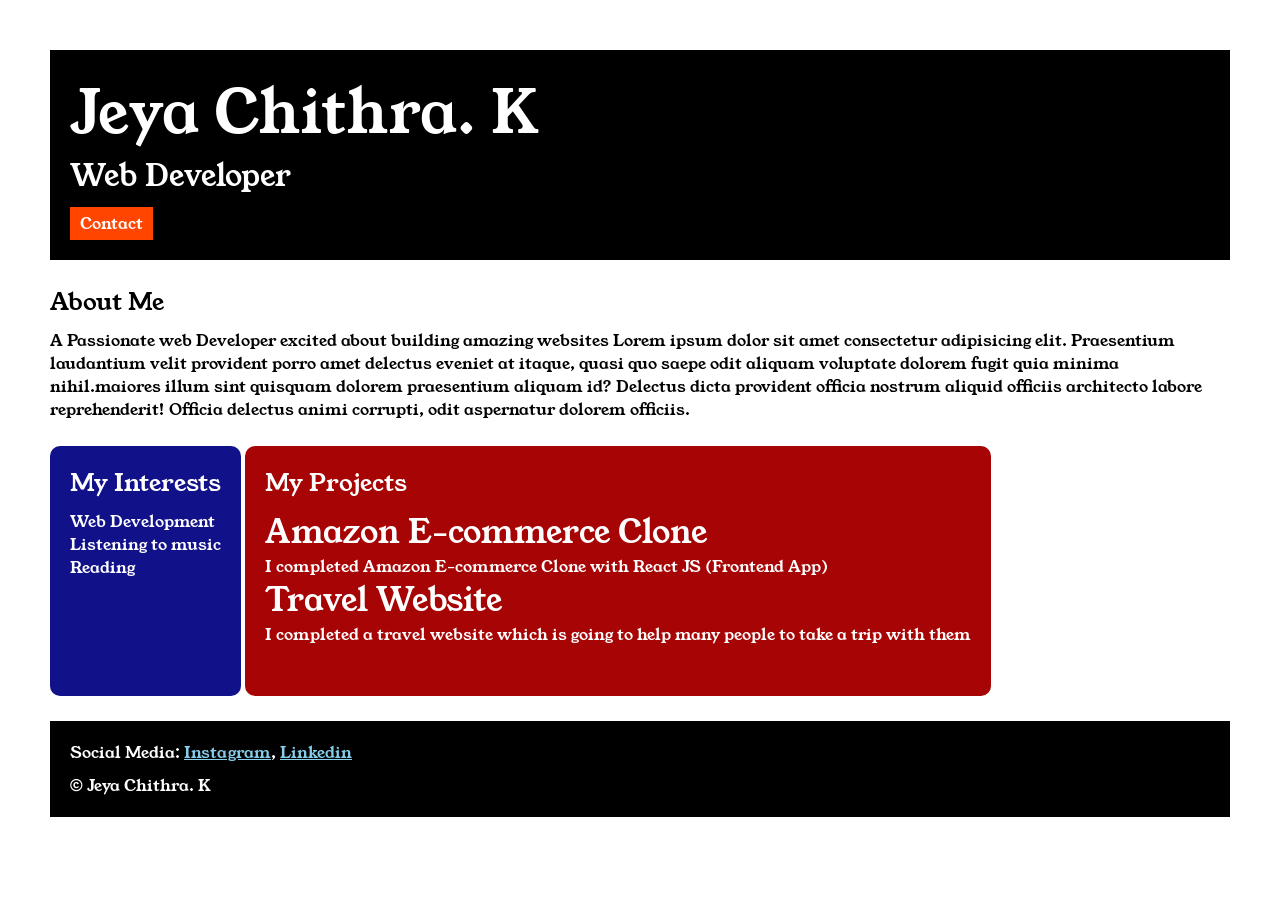
==== index.html @ a8f6dffb "Add files via upload" ====
<!DOCTYPE html>
<html lang="en">

<head>
    <meta charset="UTF-8">
    <meta name="viewport" content="width=device-width, initial-scale=1.0">
    <title>Portfolio</title>
    <link rel="stylesheet" href="style.css">
    <link rel="preconnect" href="https://fonts.googleapis.com">
    <link rel="preconnect" href="https://fonts.gstatic.com" crossorigin>
    <link href="https://fonts.googleapis.com/css2?family=Young+Serif&display=swap" rel="stylesheet">
</head>

<body>
    <div class="container">

        <div class="sec-one">
            <h1 class="sec-one__name">Jeya Chithra. K</h1>
            <p class="sec-one__role">Web Developer</p>
            <a class="sec-one__contact" href="./contact.html">Contact</a>
        </div>

        <div class="sec-two">
            <h2 class="sec-two__title">About Me</h2>
            <p class="sec-two__desc">A Passionate web Developer excited about building amazing websites Lorem ipsum
                dolor sit amet consectetur
                adipisicing elit. Praesentium laudantium velit provident porro amet delectus eveniet at itaque, quasi
                quo
                saepe
                odit aliquam voluptate dolorem fugit quia minima nihil.maiores illum sint quisquam dolorem praesentium
                aliquam id? Delectus dicta provident officia nostrum aliquid officiis architecto labore reprehenderit!
                Officia delectus animi corrupti, odit aspernatur dolorem officiis.</p>
        </div>

        <div class="sec-three">
            <h2 class="sec-three__title">My Interests</h2>
            <ul class="sec-three__desc">
                <li>Web Development</li>
                <li>Listening to music</li>
                <li>Reading</li>
            </ul>
        </div>

        <div class="sec-four">
            <h2 class="sec-four__title">My Projects</h2>
            <ul class="sec-four__desc">
                <li>
                    <h1>Amazon E-commerce Clone</h1>
                    <p>I completed Amazon E-commerce Clone with React JS (Frontend App)</p>
                </li>
                <li>
                    <h1>Travel Website</h1>
                    <p>I completed a travel website which is going to help many people to take a trip with them</p>
                </li>
            </ul>
        </div>

        <div class="sec-five">
            <p class="sec-five__title">Social Media:
                <a href="https://www.instagram.com/_chithuuk_" target="_blank">Instagram</a>,
                <a href="https://www.linkedin.com/in/jeyachithra-kumar-a71a81385?utm_source=share_via&utm_content=profile&utm_medium=member_android"
                    target="_blank">Linkedin</a>
            </p>
            <p class="sec-five__desc">&copy; Jeya Chithra. K</p>
        </div>
        
    </div>
</body>

</html>
---- style.css ----
* {
    margin: 0%;
    padding: 0%;
    box-sizing: border-box;
    font-family: "Young Serif", serif;
    font-weight: 400;
    font-style: normal;
}
.container{
    padding: 50px;
}

        /* SECTION 1 */
.sec-one{
    background-color: black;
    color: white;
    padding: 20px;
}
.sec-one__name{
    font-size: 60px;
}
.sec-one__role{
    font-size: 30px;
    margin-bottom: 10px;
}
.sec-one__contact, .sec-one__home{
    background-color: orangered;
    color: white;
    padding: 5px 10px;
    text-decoration: none;
    font-weight: 500;
    display: inline-block;
}
.sec-one__name a{
    color: white;
    text-decoration: none;
}

.sec-two, .sec-three, .sec-four, .sec-five{
    margin-top: 25px;
}
.sec-two__title, .sec-three__title , .sec-four__title, .sec-five__title{
    margin-bottom: 10px;
}

        /* SETION THREE */
.sec-three{
    background-color: rgb(17, 17, 138);
    color: white;
    padding: 20px;
    display: inline-block;
    height: 250px;
    border-radius: 10px;
}
.sec-three li, .sec-four li{
    list-style-type: none;
}

        /* SECTION 4 */
.sec-four{
    background-color: rgb(167, 5, 5);
    color: white;
    display: inline-block;
    height: 250px;
    padding: 20px;
    border-radius: 10px;
    vertical-align: top;
}

        /* SECTION 5 */
.sec-five{
    background-color: black;
    color: white;
    padding: 20px;
}
.sec-five__title a{
    color: skyblue;
}

        /* CONTACT FORM */

.contact-form{
    margin-top: 20px;
}
.contact-form__input, .contact-form__textarea, .contact-form__submit{
    margin-top: 10px;
}
.contact-form__input{
    padding: 10px;
    border: none;
    border-bottom: 1px solid black;
}
.contact-form__textarea{
    padding: 10px;
}
.contact-form__submit{
    padding: 5px 10px;
    background-color: orangered;
    border: none;
}
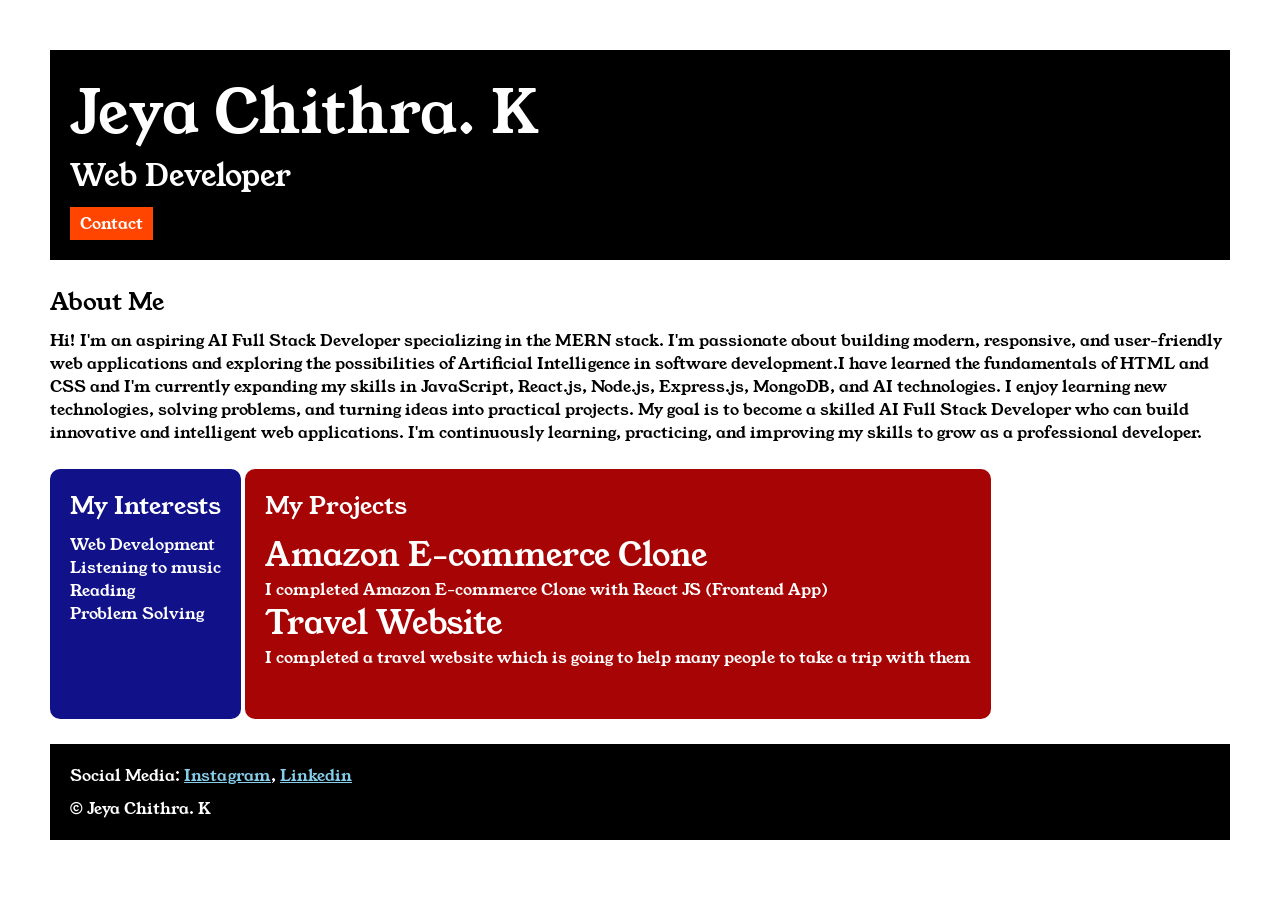
==== commit 63767acd: "Add files via upload" ====
--- a/index.html
+++ b/index.html
@@ -22,14 +22,18 @@
 
         <div class="sec-two">
             <h2 class="sec-two__title">About Me</h2>
-            <p class="sec-two__desc">A Passionate web Developer excited about building amazing websites Lorem ipsum
-                dolor sit amet consectetur
-                adipisicing elit. Praesentium laudantium velit provident porro amet delectus eveniet at itaque, quasi
-                quo
-                saepe
-                odit aliquam voluptate dolorem fugit quia minima nihil.maiores illum sint quisquam dolorem praesentium
-                aliquam id? Delectus dicta provident officia nostrum aliquid officiis architecto labore reprehenderit!
-                Officia delectus animi corrupti, odit aspernatur dolorem officiis.</p>
+            <p class="sec-two__desc">
+                Hi! I'm an aspiring AI Full Stack Developer specializing in the MERN stack. I'm
+                passionate about
+                building modern, responsive, and user-friendly web applications and exploring the possibilities of
+                Artificial Intelligence in software development.I have learned the fundamentals of HTML and CSS
+                and I'm currently expanding my skills in
+                JavaScript, React.js, Node.js, Express.js, MongoDB, and AI technologies.
+                I enjoy learning new technologies, solving problems, and turning ideas into practical projects. My goal
+                is to become a skilled AI Full Stack Developer who can build innovative and intelligent web
+                applications.
+                I'm continuously learning, practicing, and improving my skills to grow as a professional developer.
+            </p>
         </div>
 
         <div class="sec-three">
@@ -38,6 +42,7 @@
                 <li>Web Development</li>
                 <li>Listening to music</li>
                 <li>Reading</li>
+                <li>Problem Solving</li>
             </ul>
         </div>
 
@@ -63,7 +68,7 @@
             </p>
             <p class="sec-five__desc">&copy; Jeya Chithra. K</p>
         </div>
-        
+
     </div>
 </body>
 
